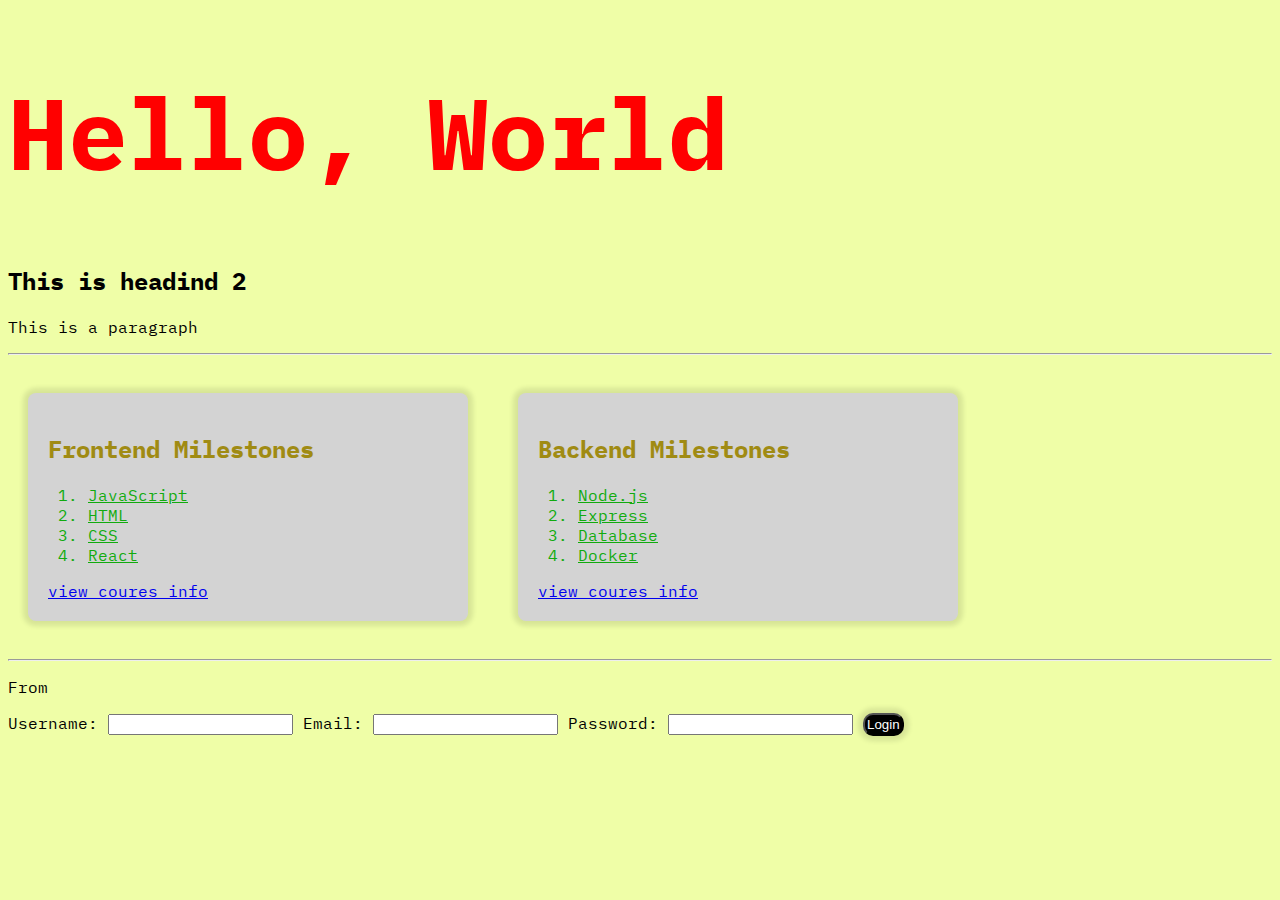
==== Index.html @ 9c024314 "initiat commit" ====
<!DOCTYPE html>
<html lang="en">
  <head>
    <meta charset="UTF-8" />
    <meta name="viewport" content="width=device-width, initial-scale=1.0" />
    <title>Document</title>
    <link rel="stylesheet" href="style.css" />
  </head>
  <body>
    <h1 class="H1">Hello, World</h1>
    <h2>This is headind 2</h2>
    <p>This is a paragraph</p>
    <hr />

    <!-- Frontend Milestones -->
    <div class="Milestones-card">
      <h2 class="Milestones">Frontend Milestones</h2>
      <ol>
        <li>JavaScript</li>
        <li>HTML</li>
        <li>CSS</li>
        <li>React</li>
      </ol>
      <a href="https://academy.cleverse.com">view coures info</a>
    </div>

    <!-- Backend Milestones -->
    <div class="Milestones-card">
      <h2 class="Milestones">Backend Milestones</h2>
      <ol>
        <li>Node.js</li>
        <li>Express</li>
        <li>Database</li>
        <li>Docker</li>
      </ol>
      <a href="https://academy.cleverse.com">view coures info</a>
    </div>
    <hr />
    <div>
      <p>From</p>
      <from>
        <label for="username">Username:</label>
        <input type="text" id="username" required />

        <label for="email">Email:</label>
        <input type="email" id="email" required />

        <label for="password">Password:</label>
        <input type="password" id="password" required />

        <input class="submit" type="button" value="Login" />
        <!-- <button type="submit">Login</button> -->
      </from>
    </div>
  </body>
</html>
---- style.css ----
@import url("https://fonts.googleapis.com/css2?family=IBM+Plex+Mono:wght@700&display=swap");

.H1 {
  color: red;
  font-size: 100px;
}
body {
  font-family: "IBM Plex Mono", monospace;
  background-color: #defc4d7e;
}

.Milestones {
  color: rgb(160, 139, 19);
}
li {
  color: rgb(17, 171, 14);
  text-decoration: underline;
}

.Milestones-card {
  display: inline-block;
  background-color: rgb(211, 211, 211);
  box-shadow: 0 0 5px 5px rgb(0 0 0/0.1);
  width: 400px;
  height: auto;
  border-radius: 8px;
  padding: 20px;
  margin: 30px 20px;
}
.submit {
  color: white;
  background-color: black;
  box-shadow: 0 0 5px 5px rgb(0 0 0/0.1);
  padding: 2px;
  border-radius: 10px;
}

a:hover {
  color: red;
}
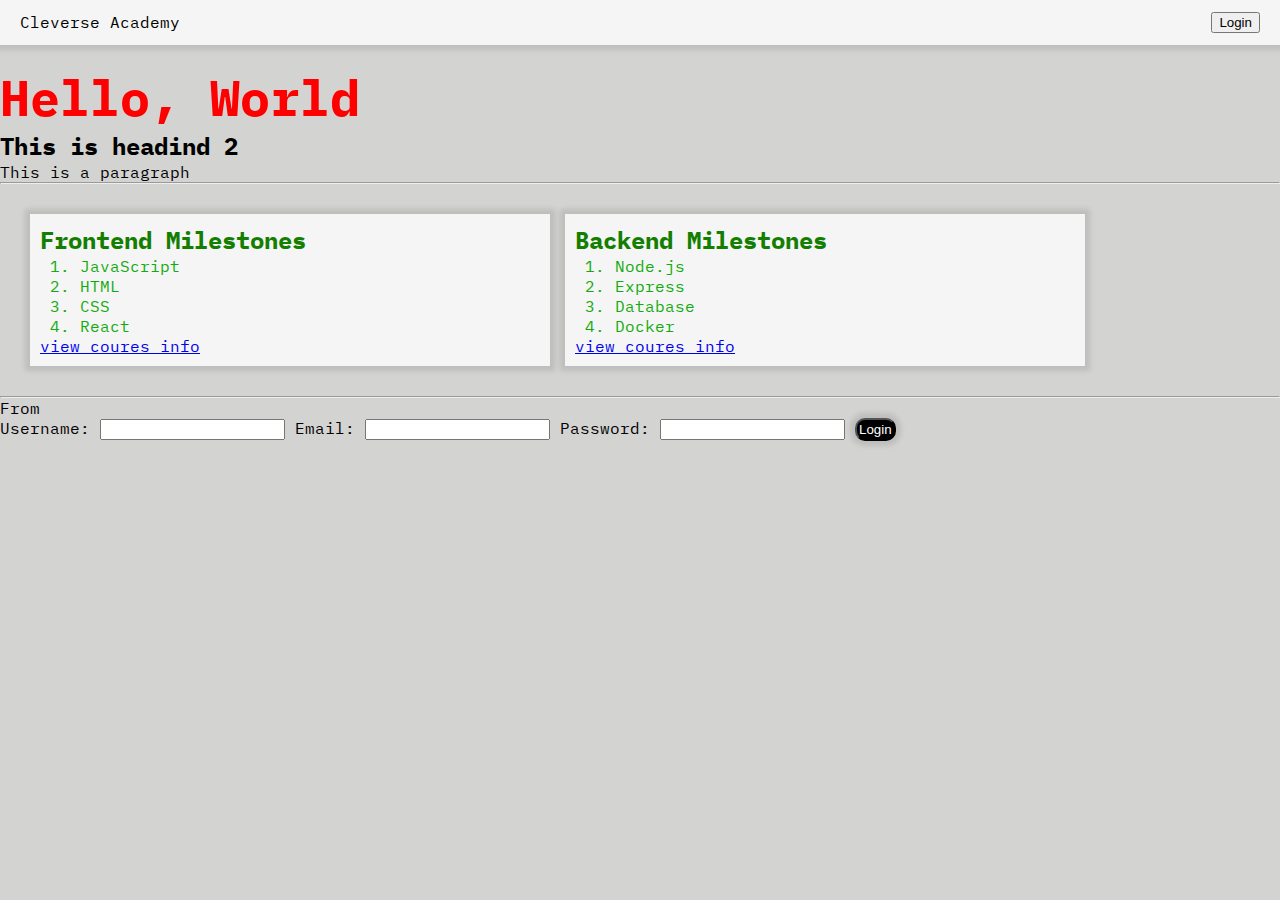
==== commit b669cf50: "add hands-on-3" ====
--- a/Index.html
+++ b/Index.html
@@ -7,34 +7,40 @@
     <link rel="stylesheet" href="style.css" />
   </head>
   <body>
+    <nav>
+      <p>Cleverse Academy</p>
+      <button>Login</button>
+    </nav>
     <h1 class="H1">Hello, World</h1>
     <h2>This is headind 2</h2>
     <p>This is a paragraph</p>
     <hr />
+    <div class="Milestones-container">
+      <!-- Frontend Milestones -->
+      <div class="Milestones-card">
+        <h2 class="Milestones">Frontend Milestones</h2>
+        <ol>
+          <li>JavaScript</li>
+          <li>HTML</li>
+          <li>CSS</li>
+          <li>React</li>
+        </ol>
+        <a href="https://academy.cleverse.com">view coures info</a>
+      </div>
 
-    <!-- Frontend Milestones -->
-    <div class="Milestones-card">
-      <h2 class="Milestones">Frontend Milestones</h2>
-      <ol>
-        <li>JavaScript</li>
-        <li>HTML</li>
-        <li>CSS</li>
-        <li>React</li>
-      </ol>
-      <a href="https://academy.cleverse.com">view coures info</a>
+      <!-- Backend Milestones -->
+      <div class="Milestones-card">
+        <h2 class="Milestones">Backend Milestones</h2>
+        <ol>
+          <li>Node.js</li>
+          <li>Express</li>
+          <li>Database</li>
+          <li>Docker</li>
+        </ol>
+        <a href="https://academy.cleverse.com">view coures info</a>
+      </div>
     </div>
 
-    <!-- Backend Milestones -->
-    <div class="Milestones-card">
-      <h2 class="Milestones">Backend Milestones</h2>
-      <ol>
-        <li>Node.js</li>
-        <li>Express</li>
-        <li>Database</li>
-        <li>Docker</li>
-      </ol>
-      <a href="https://academy.cleverse.com">view coures info</a>
-    </div>
     <hr />
     <div>
       <p>From</p>
--- a/style.css
+++ b/style.css
@@ -1,31 +1,49 @@
 @import url("https://fonts.googleapis.com/css2?family=IBM+Plex+Mono:wght@700&display=swap");
 
+* {
+  margin: 0;
+}
 .H1 {
   color: red;
-  font-size: 100px;
+  font-size: 50px;
 }
 body {
   font-family: "IBM Plex Mono", monospace;
-  background-color: #defc4d7e;
+  background-color: #a6a6a47e;
 }
+nav {
+  width: 100%;
+  height: auto;
+  padding: 12px 20px;
+  background-color: whitesmoke;
+  box-shadow: 0 0 5px 5px rgb(0 0 0/0.1);
+  box-sizing: border-box;
 
+  display: flex;
+  justify-content: space-between;
+
+  margin-bottom: 20px;
+}
+nav > p {
+}
 .Milestones {
-  color: rgb(160, 139, 19);
+  color: rgb(19, 126, 0);
 }
 li {
   color: rgb(17, 171, 14);
-  text-decoration: underline;
+}
+.Milestones-container {
+  display: flex;
+  gap: 15px;
+  margin: 30px;
 }
 
 .Milestones-card {
-  display: inline-block;
-  background-color: rgb(211, 211, 211);
+  background-color: whitesmoke;
   box-shadow: 0 0 5px 5px rgb(0 0 0/0.1);
-  width: 400px;
+  width: 500px;
   height: auto;
-  border-radius: 8px;
-  padding: 20px;
-  margin: 30px 20px;
+  padding: 10px;
 }
 .submit {
   color: white;
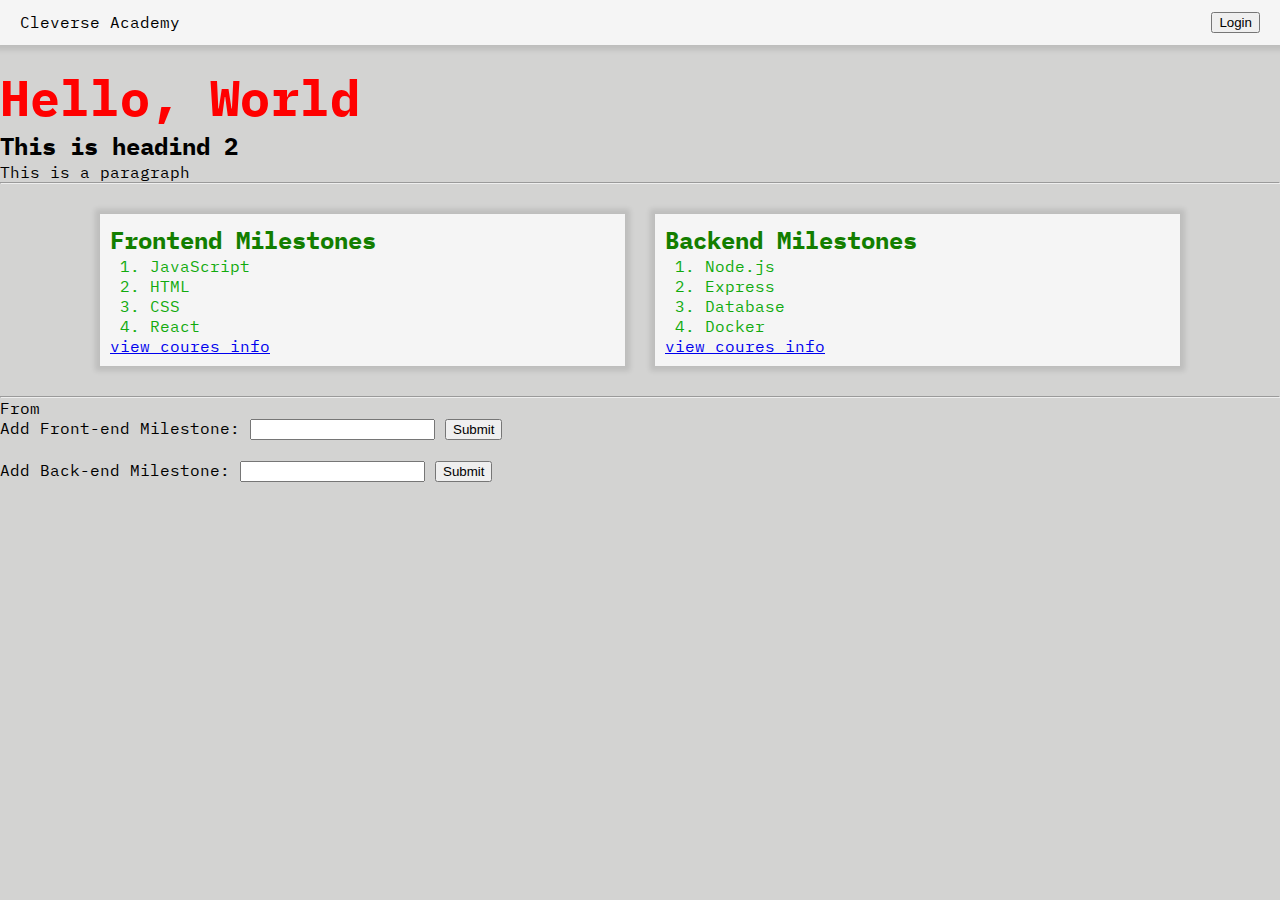
==== commit f5468592: "add hands-on-5" ====
--- a/Index.html
+++ b/Index.html
@@ -5,6 +5,7 @@
     <meta name="viewport" content="width=device-width, initial-scale=1.0" />
     <title>Document</title>
     <link rel="stylesheet" href="style.css" />
+    <script src="script.js"></script>
   </head>
   <body>
     <nav>
@@ -19,7 +20,7 @@
       <!-- Frontend Milestones -->
       <div class="Milestones-card">
         <h2 class="Milestones">Frontend Milestones</h2>
-        <ol>
+        <ol id="Frontend-Milestone">
           <li>JavaScript</li>
           <li>HTML</li>
           <li>CSS</li>
@@ -31,7 +32,7 @@
       <!-- Backend Milestones -->
       <div class="Milestones-card">
         <h2 class="Milestones">Backend Milestones</h2>
-        <ol>
+        <ol id="Backend-Milestone">
           <li>Node.js</li>
           <li>Express</li>
           <li>Database</li>
@@ -45,17 +46,17 @@
     <div>
       <p>From</p>
       <from>
-        <label for="username">Username:</label>
-        <input type="text" id="username" required />
+        <label for="frontend">Add Front-end Milestone:</label>
+        <input type="text" id="frontend" />
+        <button id="add-front">Submit</button>
+      </form>
+      <br />
+      <br />
 
-        <label for="email">Email:</label>
-        <input type="email" id="email" required />
-
-        <label for="password">Password:</label>
-        <input type="password" id="password" required />
-
-        <input class="submit" type="button" value="Login" />
-        <!-- <button type="submit">Login</button> -->
+      <form>
+        <label for="backend">Add Back-end Milestone:</label>
+        <input type="text" id="backend" />
+        <button id="add-back">Submit</button>
       </from>
     </div>
   </body>
--- a/style.css
+++ b/style.css
@@ -34,15 +34,18 @@
 }
 .Milestones-container {
   display: flex;
-  gap: 15px;
-  margin: 30px;
+  flex-direction: row;
+
+  gap: 30px;
+  margin: 30px auto;
+  padding: 0 30px;
+  max-width: 1080px;
 }
 
 .Milestones-card {
   background-color: whitesmoke;
   box-shadow: 0 0 5px 5px rgb(0 0 0/0.1);
-  width: 500px;
-  height: auto;
+  width: 100%;
   padding: 10px;
 }
 .submit {
@@ -56,3 +59,14 @@
 a:hover {
   color: red;
 }
+
+@media (max-width: 763px) {
+  .Milestones-container {
+    flex-direction: column;
+    gap: 20px;
+  }
+  .Milestones-card {
+    width: 100%;
+    box-sizing: border-box;
+  }
+}
